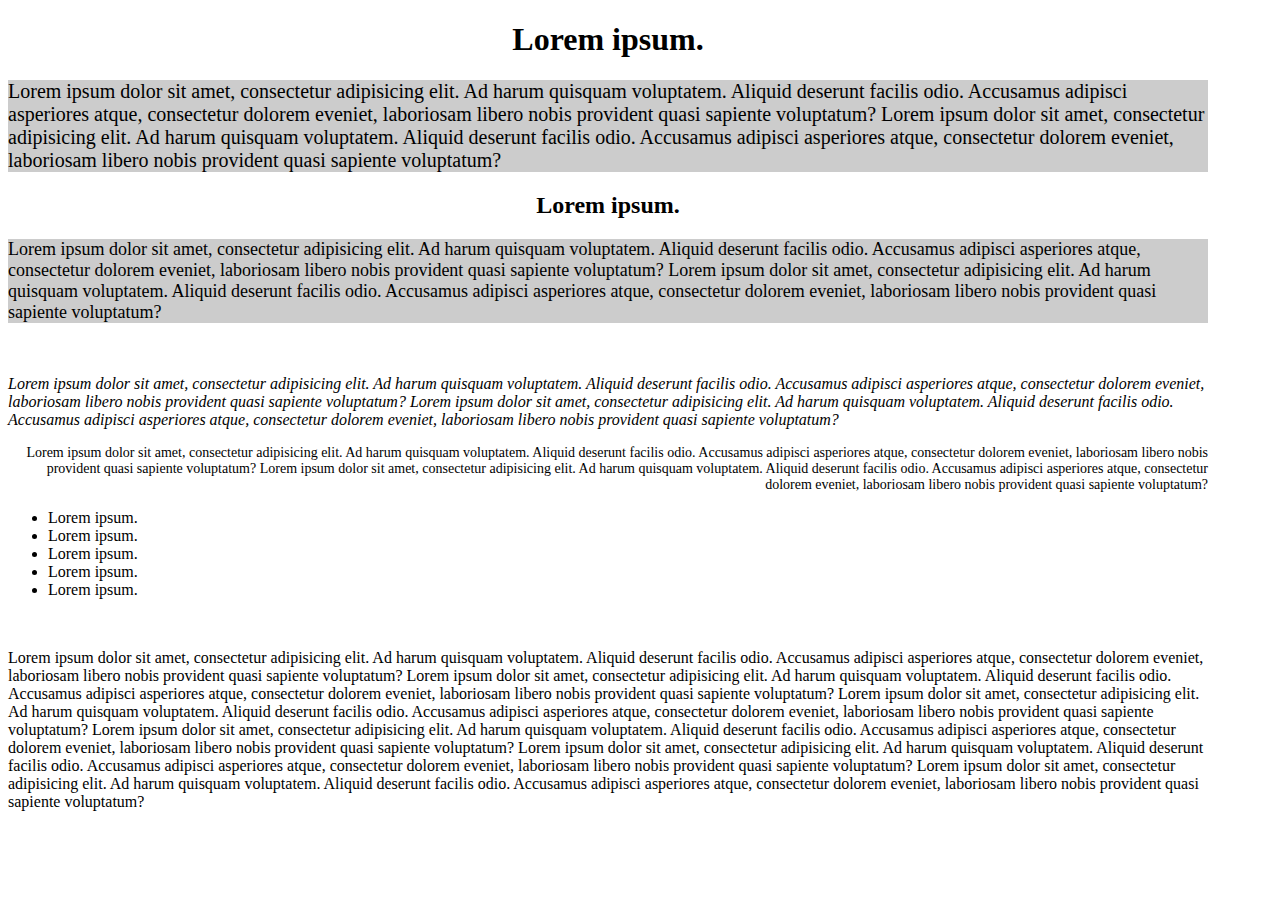
==== 1/index.html @ 28f48386 "2.1. Working with tags" ====
<!DOCTYPE html>
<html lang="en">
<head>
    <meta charset="UTF-8">
    <title>Title</title>
    <link rel="stylesheet" href="css/style.css">
</head>
<body>
<div class="wrapper">
    <h1 class="title title-1">
        Lorem ipsum.
    </h1>
    <p class="text-1">
        Lorem ipsum dolor sit amet, consectetur adipisicing elit. Ad harum quisquam voluptatem.
        Aliquid deserunt facilis odio. Accusamus adipisci asperiores atque, consectetur dolorem
        eveniet, laboriosam libero nobis provident quasi sapiente voluptatum?
        Lorem ipsum dolor sit amet, consectetur adipisicing elit. Ad harum quisquam voluptatem.
        Aliquid deserunt facilis odio. Accusamus adipisci asperiores atque, consectetur dolorem
        eveniet, laboriosam libero nobis provident quasi sapiente voluptatum?
    </p>
    <h2 class="title title-2">
        Lorem ipsum.
    </h2>
    <p class="text-2">
        Lorem ipsum dolor sit amet, consectetur adipisicing elit. Ad harum quisquam voluptatem.
        Aliquid deserunt facilis odio. Accusamus adipisci asperiores atque, consectetur dolorem
        eveniet, laboriosam libero nobis provident quasi sapiente voluptatum?
        Lorem ipsum dolor sit amet, consectetur adipisicing elit. Ad harum quisquam voluptatem.
        Aliquid deserunt facilis odio. Accusamus adipisci asperiores atque, consectetur dolorem
        eveniet, laboriosam libero nobis provident quasi sapiente voluptatum?
    </p>
    <img src="https://dummyimage.com/800x300/000/fff" alt="" class="images-1">
    <p class="text-3">
        Lorem ipsum dolor sit amet, consectetur adipisicing elit. Ad harum quisquam voluptatem.
        Aliquid deserunt facilis odio. Accusamus adipisci asperiores atque, consectetur dolorem
        eveniet, laboriosam libero nobis provident quasi sapiente voluptatum?
        Lorem ipsum dolor sit amet, consectetur adipisicing elit. Ad harum quisquam voluptatem.
        Aliquid deserunt facilis odio. Accusamus adipisci asperiores atque, consectetur dolorem
        eveniet, laboriosam libero nobis provident quasi sapiente voluptatum?
    </p>
    <p class="text-4">
        Lorem ipsum dolor sit amet, consectetur adipisicing elit. Ad harum quisquam voluptatem.
        Aliquid deserunt facilis odio. Accusamus adipisci asperiores atque, consectetur dolorem
        eveniet, laboriosam libero nobis provident quasi sapiente voluptatum?
        Lorem ipsum dolor sit amet, consectetur adipisicing elit. Ad harum quisquam voluptatem.
        Aliquid deserunt facilis odio. Accusamus adipisci asperiores atque, consectetur dolorem
        eveniet, laboriosam libero nobis provident quasi sapiente voluptatum?
    </p>
    <ul class="list">
        <li>Lorem ipsum.</li>
        <li>Lorem ipsum.</li>
        <li>Lorem ipsum.</li>
        <li>Lorem ipsum.</li>
        <li>Lorem ipsum.</li>
    </ul>
    <img src="https://dummyimage.com/800x200/000/fff" alt="" class="images-2">
    <p class="text-5">
        Lorem ipsum dolor sit amet, consectetur adipisicing elit. Ad harum quisquam voluptatem.
        Aliquid deserunt facilis odio. Accusamus adipisci asperiores atque, consectetur dolorem
        eveniet, laboriosam libero nobis provident quasi sapiente voluptatum?
        Lorem ipsum dolor sit amet, consectetur adipisicing elit. Ad harum quisquam voluptatem.
        Aliquid deserunt facilis odio. Accusamus adipisci asperiores atque, consectetur dolorem
        eveniet, laboriosam libero nobis provident quasi sapiente voluptatum?
        Lorem ipsum dolor sit amet, consectetur adipisicing elit. Ad harum quisquam voluptatem.
        Aliquid deserunt facilis odio. Accusamus adipisci asperiores atque, consectetur dolorem
        eveniet, laboriosam libero nobis provident quasi sapiente voluptatum?
        Lorem ipsum dolor sit amet, consectetur adipisicing elit. Ad harum quisquam voluptatem.
        Aliquid deserunt facilis odio. Accusamus adipisci asperiores atque, consectetur dolorem
        eveniet, laboriosam libero nobis provident quasi sapiente voluptatum?
        Lorem ipsum dolor sit amet, consectetur adipisicing elit. Ad harum quisquam voluptatem.
        Aliquid deserunt facilis odio. Accusamus adipisci asperiores atque, consectetur dolorem
        eveniet, laboriosam libero nobis provident quasi sapiente voluptatum?
        Lorem ipsum dolor sit amet, consectetur adipisicing elit. Ad harum quisquam voluptatem.
        Aliquid deserunt facilis odio. Accusamus adipisci asperiores atque, consectetur dolorem
        eveniet, laboriosam libero nobis provident quasi sapiente voluptatum?
    </p>
</div>
</body>
</html>
---- 1/css/style.css ----
.wrapper{
    width: 1200px;
}

.title{
    text-align: center;
}

.text-1{
    font-size: 20px;
    background-color: #ccc;
}

.text-2{
    font-size: 18px;
    background-color: #ccc;
}
.text-3{
    font-style: italic;
}
.text-4{
    text-align: right;
    font-size: 14px;
}
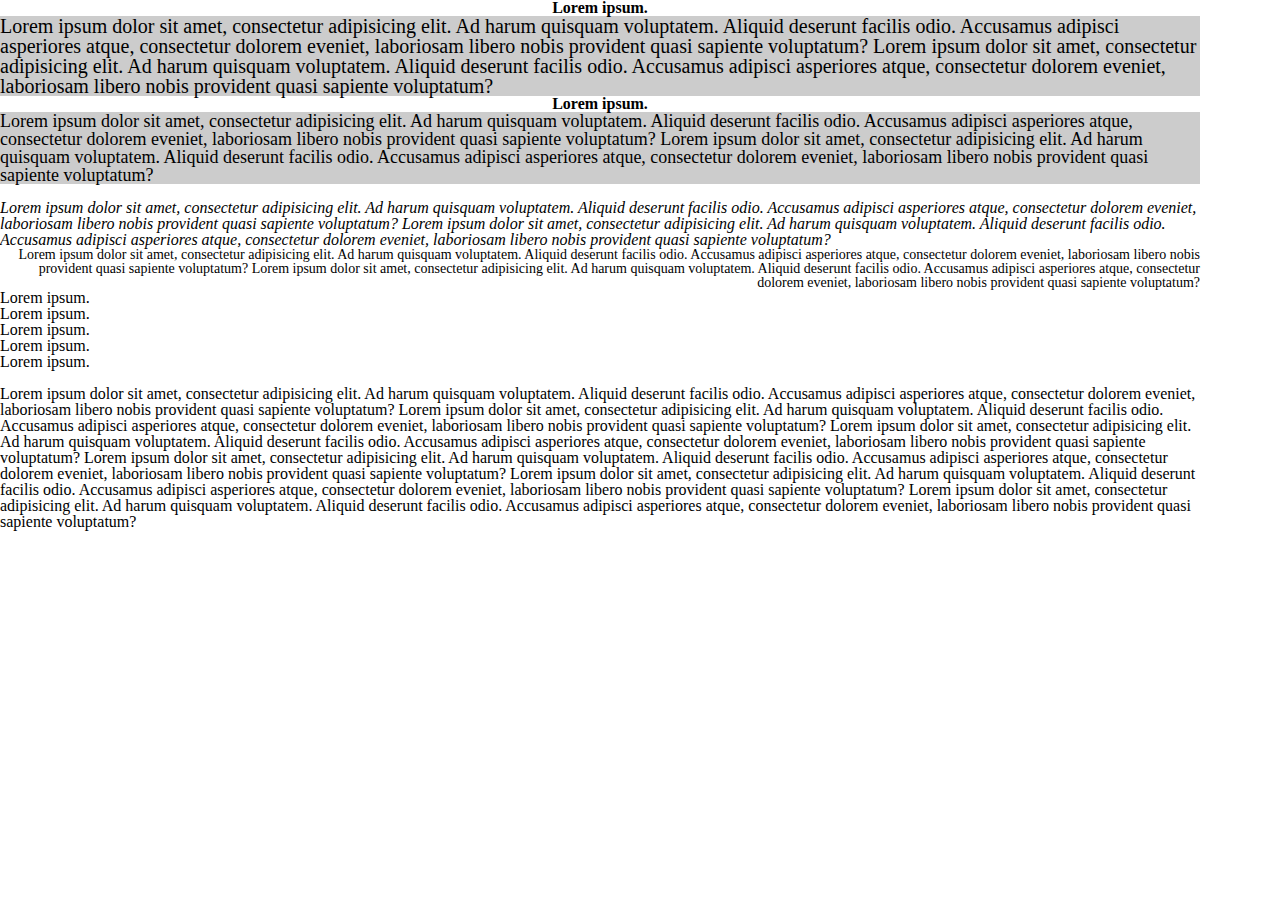
==== commit fe556fee: "reset.css" ====
--- a/1/index.html
+++ b/1/index.html
@@ -3,6 +3,7 @@
 <head>
     <meta charset="UTF-8">
     <title>Title</title>
+    <link rel="stylesheet" href="css/reset.css">
     <link rel="stylesheet" href="css/style.css">
 </head>
 <body>
--- a/1/css/style.css
+++ b/1/css/style.css
@@ -1,3 +1,8 @@
+/**{
+    margin: 0;
+    padding: 0;
+}*/
+
 .wrapper{
     width: 1200px;
 }
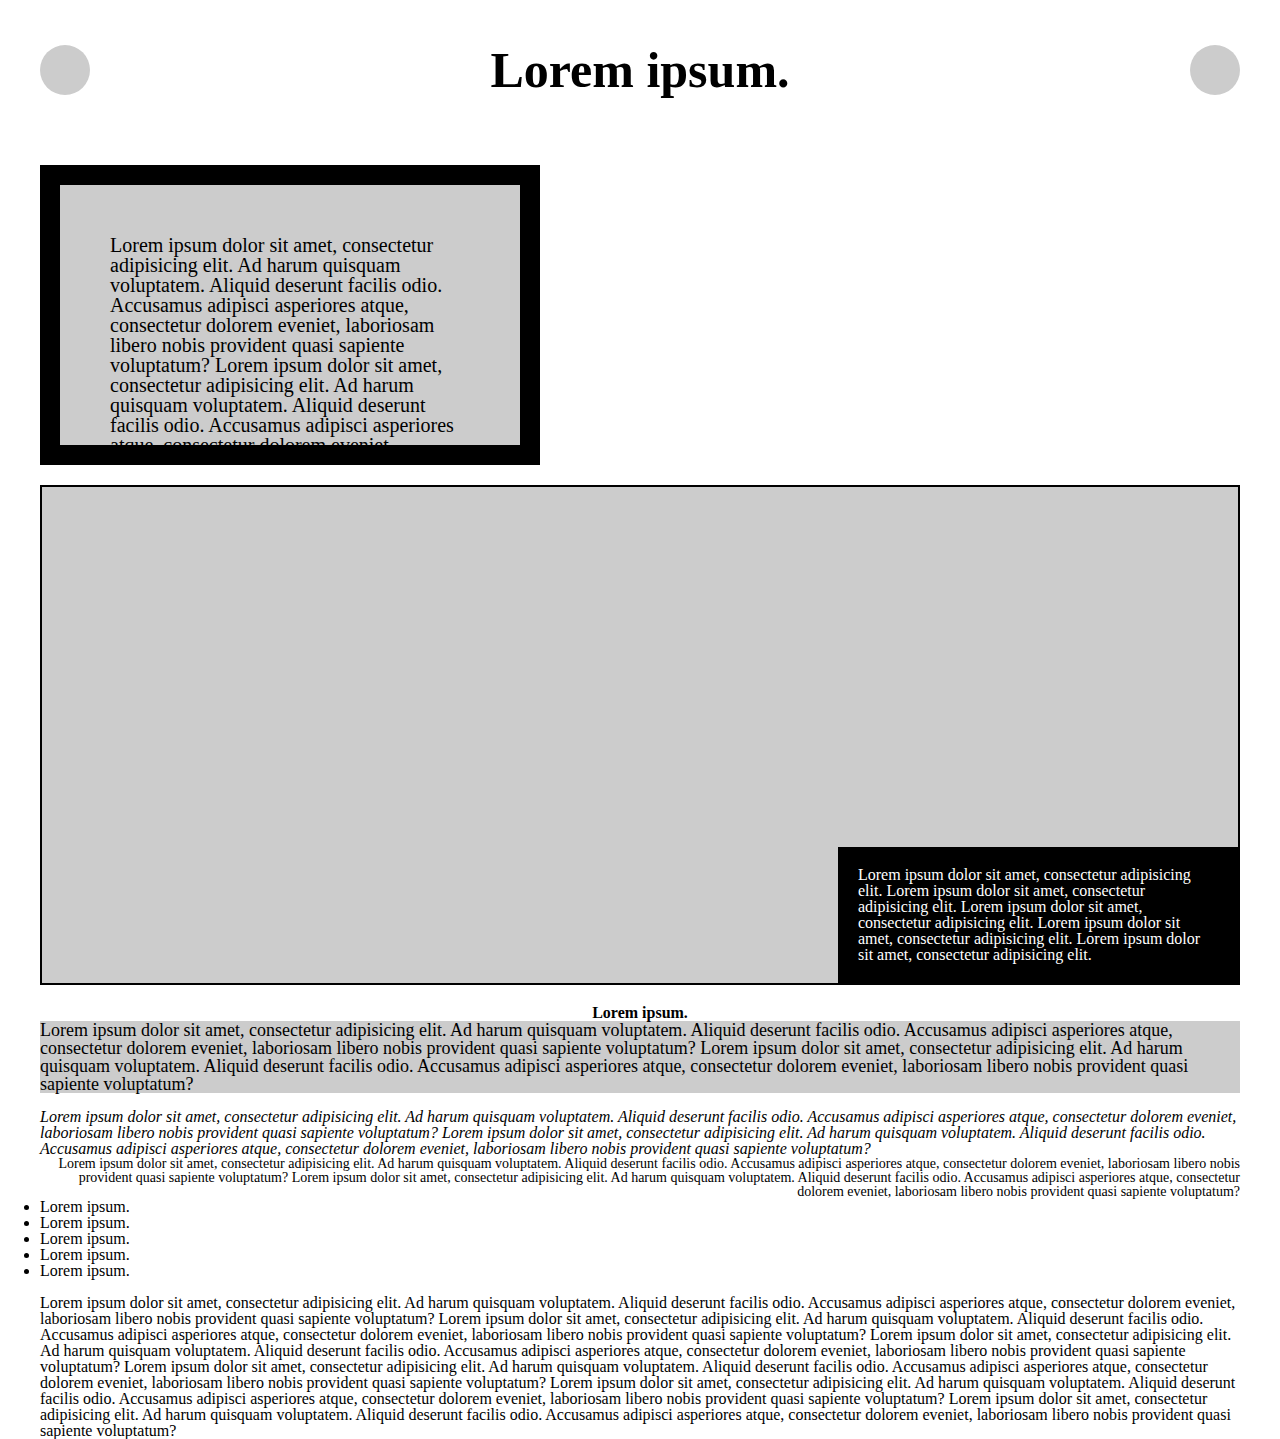
==== commit f7279a94: "position element" ====
--- a/1/index.html
+++ b/1/index.html
@@ -11,6 +11,7 @@
     <h1 class="title title-1">
         Lorem ipsum.
     </h1>
+    <img src="./img/arrow-up-icon-png-9.jpeg" alt="" class="arrow">
     <p class="text-1">
         Lorem ipsum dolor sit amet, consectetur adipisicing elit. Ad harum quisquam voluptatem.
         Aliquid deserunt facilis odio. Accusamus adipisci asperiores atque, consectetur dolorem
@@ -19,6 +20,15 @@
         Aliquid deserunt facilis odio. Accusamus adipisci asperiores atque, consectetur dolorem
         eveniet, laboriosam libero nobis provident quasi sapiente voluptatum?
     </p>
+    <div class="box">
+        <p class="text">
+            Lorem ipsum dolor sit amet, consectetur adipisicing elit.
+            Lorem ipsum dolor sit amet, consectetur adipisicing elit.
+            Lorem ipsum dolor sit amet, consectetur adipisicing elit.
+            Lorem ipsum dolor sit amet, consectetur adipisicing elit.
+            Lorem ipsum dolor sit amet, consectetur adipisicing elit.
+        </p>
+    </div>
     <h2 class="title title-2">
         Lorem ipsum.
     </h2>
--- a/1/css/style.css
+++ b/1/css/style.css
@@ -1,29 +1,99 @@
-/**{
-    margin: 0;
-    padding: 0;
-}*/
-
-.wrapper{
-    width: 1200px;
+* {
+    box-sizing: border-box;
 }
 
-.title{
+.wrapper {
+    width: 1200px;
+    margin: 0 auto;
+}
+
+.arrow {
+    cursor: pointer;
+    position: fixed;
+    right: 50px;
+    bottom: 50px;
+    width: 50px;
+}
+
+.box {
+    border: 2px solid black;
+    background-color: #cccccc;
+    height: 500px;
+    margin: 20px 0;
+    position: relative;
+}
+
+.text {
+    padding: 20px;
+    background-color: black;
+    color: white;
+    width: 400px;
+    position: absolute;
+    right: 0;
+    bottom: 0;
+}
+
+.title {
     text-align: center;
 }
 
-.text-1{
+.title-1 {
+    font-size: 50px;
+    margin: 25px 0 50px;
+    position: sticky;
+    top: 0;
+    padding: 20px 0;
+    background-color: white;
+    z-index: 3;
+}
+
+.title-1::before,
+.title-1::after {
+    content: "";
+    width: 50px;
+    height: 50px;
+    background-color: #cccccc;
+    position: absolute;
+    left: 0;
+    border-radius: 50%;
+}
+
+.title-1::after {
+    right: 0;
+    left: auto;
+}
+
+.title-1:hover {
+    color: blue;
+}
+
+.text-1 {
     font-size: 20px;
+    background-color: #ccc;
+    width: 500px;
+    padding: 50px;
+    border: 20px solid black;
+    height: 300px;
+    overflow: auto;
+    /*overflow: hidden;*/
+    z-index: 2;
+}
+
+.text-1:hover {
+    background-color: black;
+    color: white;
+}
+
+.text-2 {
+    font-size: 18px;
     background-color: #ccc;
 }
 
-.text-2{
-    font-size: 18px;
-    background-color: #ccc;
-}
-.text-3{
+.text-3 {
     font-style: italic;
 }
-.text-4{
+
+.text-4 {
     text-align: right;
     font-size: 14px;
 }